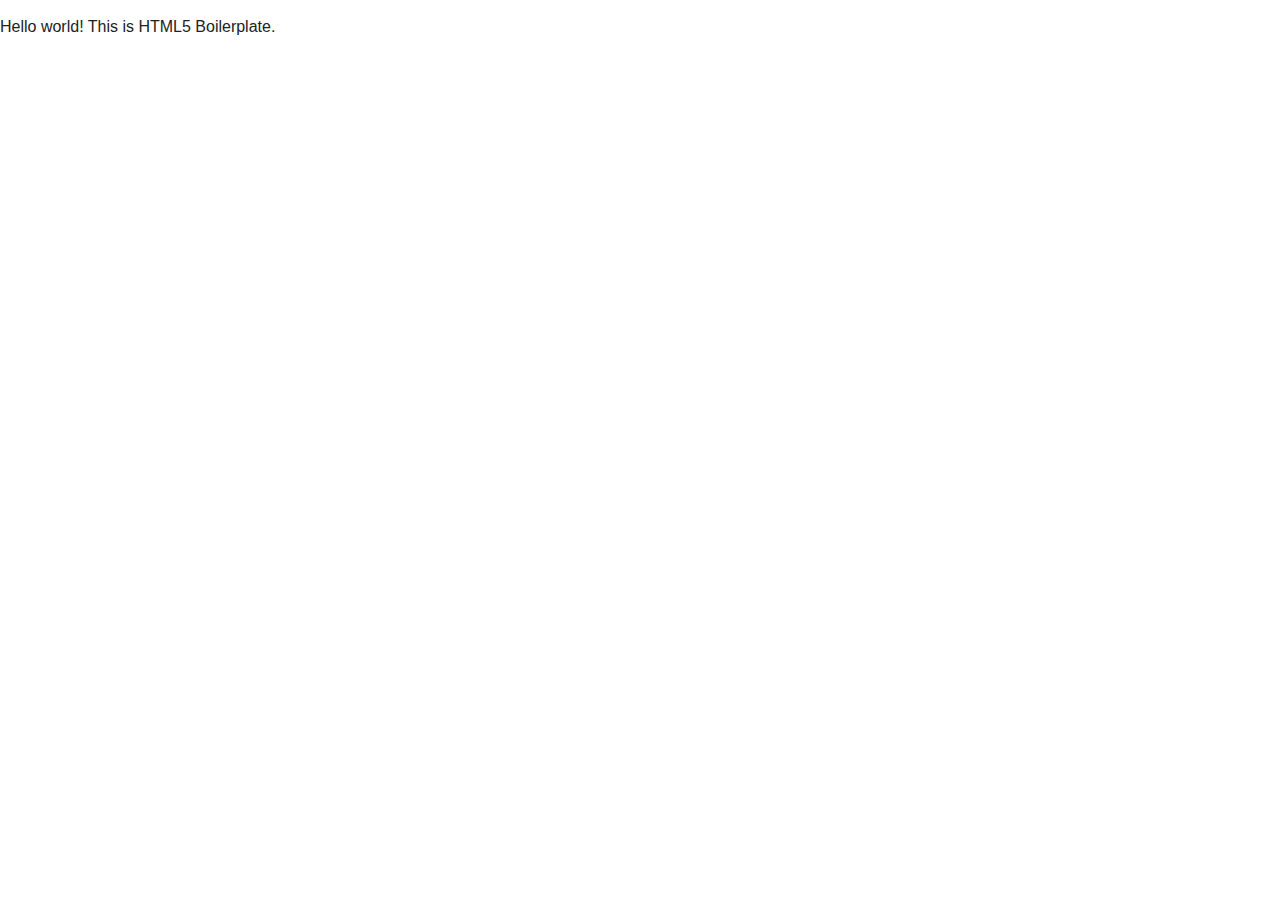
==== bootstrap/index.html @ 1fb37066 "Bootstrap" ====
<!doctype html>
<html class="no-js" lang="">
    <head>
        <meta charset="utf-8">
        <meta http-equiv="x-ua-compatible" content="ie=edge">
        <title></title>
        <meta name="description" content="">
        <meta name="viewport" content="width=device-width, initial-scale=1">

        <link rel="apple-touch-icon" href="apple-touch-icon.png">
        <!-- Place favicon.ico in the root directory -->

        <link rel="stylesheet" href="css/normalize.css">
        <link rel="stylesheet" href="css/main.css">
        <script src="js/vendor/modernizr-2.8.3.min.js"></script>
    </head>
    <body>
        <!--[if lt IE 8]>
            <p class="browserupgrade">You are using an <strong>outdated</strong> browser. Please <a href="http://browsehappy.com/">upgrade your browser</a> to improve your experience.</p>
        <![endif]-->

        <!-- Add your site or application content here -->
        <p>Hello world! This is HTML5 Boilerplate.</p>

        <script src="https://code.jquery.com/jquery-1.12.0.min.js"></script>
        <script>window.jQuery || document.write('<script src="js/vendor/jquery-1.12.0.min.js"><\/script>')</script>
        <script src="js/plugins.js"></script>
        <script src="js/main.js"></script>

        <!-- Google Analytics: change UA-XXXXX-X to be your site's ID. -->
        <script>
            (function(b,o,i,l,e,r){b.GoogleAnalyticsObject=l;b[l]||(b[l]=
            function(){(b[l].q=b[l].q||[]).push(arguments)});b[l].l=+new Date;
            e=o.createElement(i);r=o.getElementsByTagName(i)[0];
            e.src='https://www.google-analytics.com/analytics.js';
            r.parentNode.insertBefore(e,r)}(window,document,'script','ga'));
            ga('create','UA-XXXXX-X','auto');ga('send','pageview');
        </script>
    </body>
</html>
---- bootstrap/css/main.css ----
/*! HTML5 Boilerplate v5.3.0 | MIT License | https://html5boilerplate.com/ */

/*
 * What follows is the result of much research on cross-browser styling.
 * Credit left inline and big thanks to Nicolas Gallagher, Jonathan Neal,
 * Kroc Camen, and the H5BP dev community and team.
 */

/* ==========================================================================
   Base styles: opinionated defaults
   ========================================================================== */

html {
    color: #222;
    font-size: 1em;
    line-height: 1.4;
}

/*
 * Remove text-shadow in selection highlight:
 * https://twitter.com/miketaylr/status/12228805301
 *
 * These selection rule sets have to be separate.
 * Customize the background color to match your design.
 */

::-moz-selection {
    background: #b3d4fc;
    text-shadow: none;
}

::selection {
    background: #b3d4fc;
    text-shadow: none;
}

/*
 * A better looking default horizontal rule
 */

hr {
    display: block;
    height: 1px;
    border: 0;
    border-top: 1px solid #ccc;
    margin: 1em 0;
    padding: 0;
}

/*
 * Remove the gap between audio, canvas, iframes,
 * images, videos and the bottom of their containers:
 * https://github.com/h5bp/html5-boilerplate/issues/440
 */

audio,
canvas,
iframe,
img,
svg,
video {
    vertical-align: middle;
}

/*
 * Remove default fieldset styles.
 */

fieldset {
    border: 0;
    margin: 0;
    padding: 0;
}

/*
 * Allow only vertical resizing of textareas.
 */

textarea {
    resize: vertical;
}

/* ==========================================================================
   Browser Upgrade Prompt
   ========================================================================== */

.browserupgrade {
    margin: 0.2em 0;
    background: #ccc;
    color: #000;
    padding: 0.2em 0;
}

/* ==========================================================================
   Author's custom styles
   ========================================================================== */

















/* ==========================================================================
   Helper classes
   ========================================================================== */

/*
 * Hide visually and from screen readers
 */

.hidden {
    display: none !important;
}

/*
 * Hide only visually, but have it available for screen readers:
 * http://snook.ca/archives/html_and_css/hiding-content-for-accessibility
 */

.visuallyhidden {
    border: 0;
    clip: rect(0 0 0 0);
    height: 1px;
    margin: -1px;
    overflow: hidden;
    padding: 0;
    position: absolute;
    width: 1px;
}

/*
 * Extends the .visuallyhidden class to allow the element
 * to be focusable when navigated to via the keyboard:
 * https://www.drupal.org/node/897638
 */

.visuallyhidden.focusable:active,
.visuallyhidden.focusable:focus {
    clip: auto;
    height: auto;
    margin: 0;
    overflow: visible;
    position: static;
    width: auto;
}

/*
 * Hide visually and from screen readers, but maintain layout
 */

.invisible {
    visibility: hidden;
}

/*
 * Clearfix: contain floats
 *
 * For modern browsers
 * 1. The space content is one way to avoid an Opera bug when the
 *    `contenteditable` attribute is included anywhere else in the document.
 *    Otherwise it causes space to appear at the top and bottom of elements
 *    that receive the `clearfix` class.
 * 2. The use of `table` rather than `block` is only necessary if using
 *    `:before` to contain the top-margins of child elements.
 */

.clearfix:before,
.clearfix:after {
    content: " "; /* 1 */
    display: table; /* 2 */
}

.clearfix:after {
    clear: both;
}

/* ==========================================================================
   EXAMPLE Media Queries for Responsive Design.
   These examples override the primary ('mobile first') styles.
   Modify as content requires.
   ========================================================================== */

@media only screen and (min-width: 35em) {
    /* Style adjustments for viewports that meet the condition */
}

@media print,
       (-webkit-min-device-pixel-ratio: 1.25),
       (min-resolution: 1.25dppx),
       (min-resolution: 120dpi) {
    /* Style adjustments for high resolution devices */
}

/* ==========================================================================
   Print styles.
   Inlined to avoid the additional HTTP request:
   http://www.phpied.com/delay-loading-your-print-css/
   ========================================================================== */

@media print {
    *,
    *:before,
    *:after,
    *:first-letter,
    *:first-line {
        background: transparent !important;
        color: #000 !important; /* Black prints faster:
                                   http://www.sanbeiji.com/archives/953 */
        box-shadow: none !important;
        text-shadow: none !important;
    }

    a,
    a:visited {
        text-decoration: underline;
    }

    a[href]:after {
        content: " (" attr(href) ")";
    }

    abbr[title]:after {
        content: " (" attr(title) ")";
    }

    /*
     * Don't show links that are fragment identifiers,
     * or use the `javascript:` pseudo protocol
     */

    a[href^="#"]:after,
    a[href^="javascript:"]:after {
        content: "";
    }

    pre,
    blockquote {
        border: 1px solid #999;
        page-break-inside: avoid;
    }

    /*
     * Printing Tables:
     * http://css-discuss.incutio.com/wiki/Printing_Tables
     */

    thead {
        display: table-header-group;
    }

    tr,
    img {
        page-break-inside: avoid;
    }

    img {
        max-width: 100% !important;
    }

    p,
    h2,
    h3 {
        orphans: 3;
        widows: 3;
    }

    h2,
    h3 {
        page-break-after: avoid;
    }
}
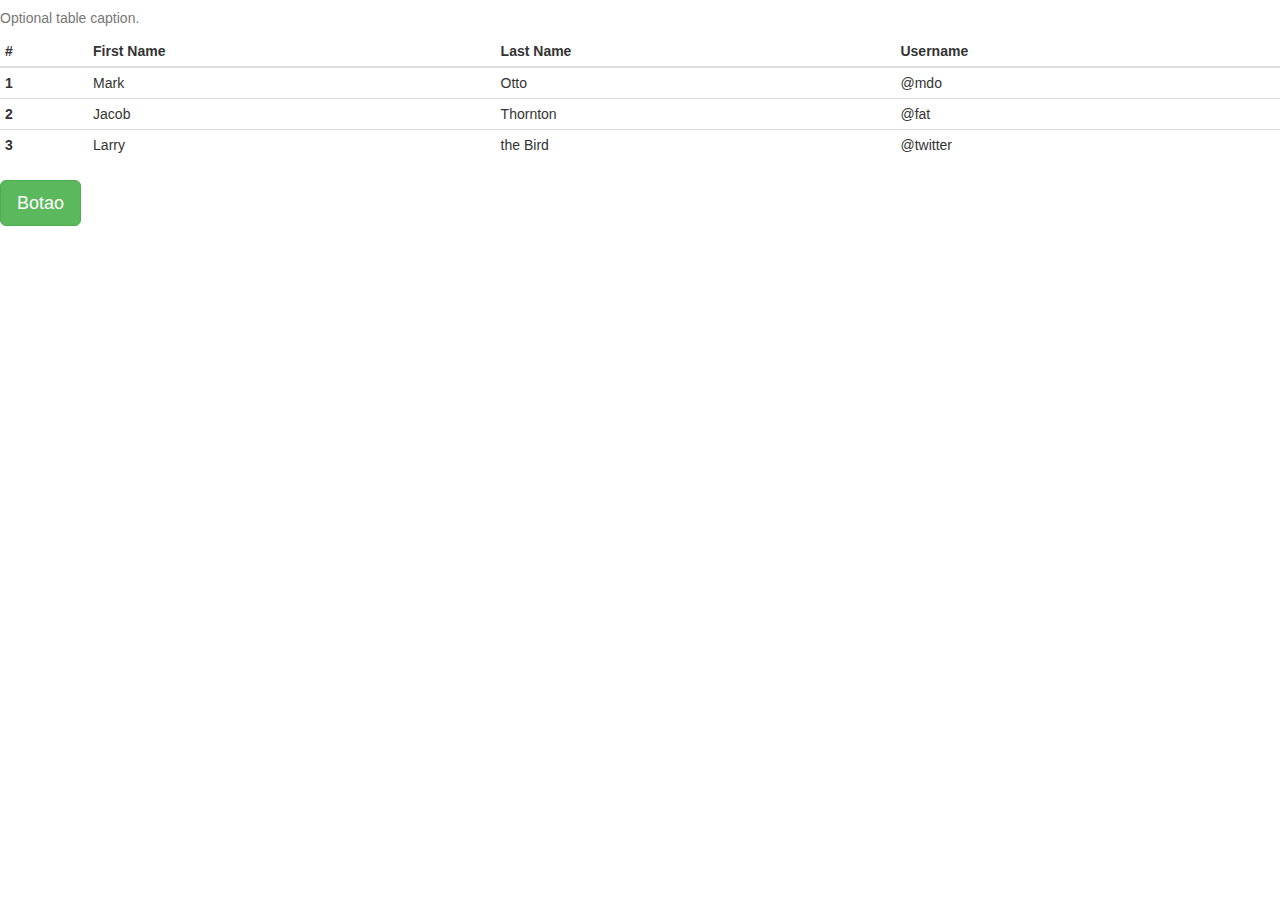
==== commit 3cad2e34: "Bootstrap 2" ====
--- a/bootstrap/index.html
+++ b/bootstrap/index.html
@@ -10,7 +10,7 @@
         <link rel="apple-touch-icon" href="apple-touch-icon.png">
         <!-- Place favicon.ico in the root directory -->
 
-        <link rel="stylesheet" href="css/normalize.css">
+        <link rel="stylesheet" href="css/bootstrap.css">
         <link rel="stylesheet" href="css/main.css">
         <script src="js/vendor/modernizr-2.8.3.min.js"></script>
     </head>
@@ -20,7 +20,9 @@
         <![endif]-->
 
         <!-- Add your site or application content here -->
-        <p>Hello world! This is HTML5 Boilerplate.</p>
+        <table class="table table-condensed table-hover"> <caption>Optional table caption.</caption> <thead> <tr> <th>#</th> <th>First Name</th> <th>Last Name</th> <th>Username</th> </tr> </thead> <tbody> <tr> <th scope="row">1</th> <td>Mark</td> <td>Otto</td> <td>@mdo</td> </tr> <tr> <th scope="row">2</th> <td>Jacob</td> <td>Thornton</td> <td>@fat</td> </tr> <tr> <th scope="row">3</th> <td>Larry</td> <td>the Bird</td> <td>@twitter</td> </tr> </tbody> </table>
+
+        <a href="" class="btn btn-success btn-lg">Botao</a>
 
         <script src="https://code.jquery.com/jquery-1.12.0.min.js"></script>
         <script>window.jQuery || document.write('<script src="js/vendor/jquery-1.12.0.min.js"><\/script>')</script>
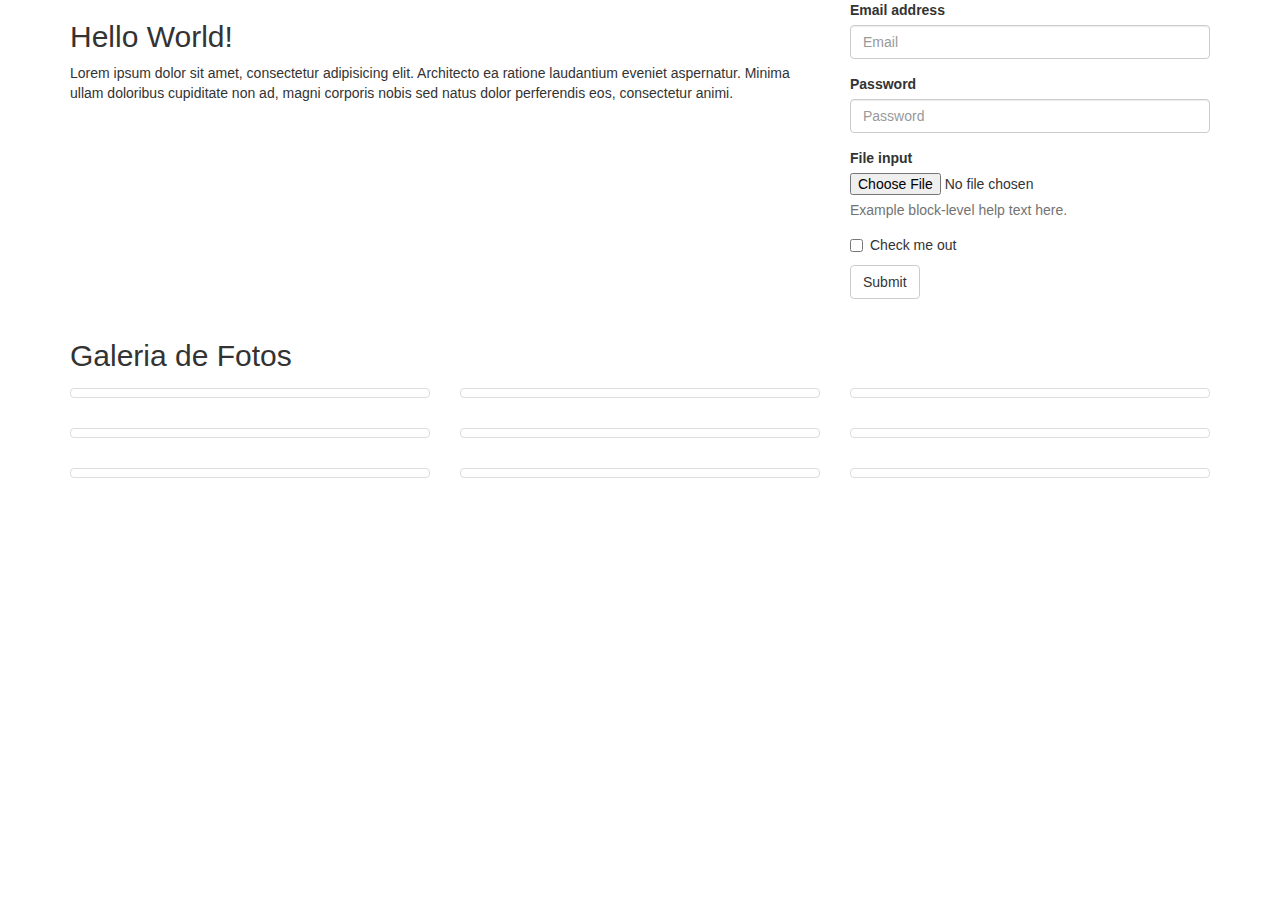
==== commit 7643ddda: "Exemplos com Bootstrap" ====
--- a/bootstrap/index.html
+++ b/bootstrap/index.html
@@ -15,14 +15,57 @@
         <script src="js/vendor/modernizr-2.8.3.min.js"></script>
     </head>
     <body>
-        <!--[if lt IE 8]>
-            <p class="browserupgrade">You are using an <strong>outdated</strong> browser. Please <a href="http://browsehappy.com/">upgrade your browser</a> to improve your experience.</p>
-        <![endif]-->
+       
+       <div class="container">
+           <div class="row">
+               <div class="col-xs-12 col-sm-6 col-md-8 ">
+                  <h2>Hello World!</h2>
+                   <p>Lorem ipsum dolor sit amet, consectetur adipisicing elit. Architecto ea ratione laudantium eveniet aspernatur. Minima ullam doloribus cupiditate non ad, magni corporis nobis sed natus dolor perferendis eos, consectetur animi.</p>
+               </div>
+               <div class="col-xs-12 col-sm-6 col-md-4">
+               <form>
+                  <div class="form-group">
+                    <label for="exampleInputEmail1">Email address</label>
+                    <input type="email" class="form-control" id="exampleInputEmail1" placeholder="Email">
+                  </div>
+                  <div class="form-group">
+                    <label for="exampleInputPassword1">Password</label>
+                    <input type="password" class="form-control" id="exampleInputPassword1" placeholder="Password">
+                  </div>
+                  <div class="form-group">
+                    <label for="exampleInputFile">File input</label>
+                    <input type="file" id="exampleInputFile">
+                    <p class="help-block">Example block-level help text here.</p>
+                  </div>
+                  <div class="checkbox">
+                    <label>
+                      <input type="checkbox"> Check me out
+                    </label>
+                  </div>
+                  <button type="submit" class="btn btn-default">Submit</button>
+                </form>
+               </div>
+           </div>
+       </div>
 
-        <!-- Add your site or application content here -->
-        <table class="table table-condensed table-hover"> <caption>Optional table caption.</caption> <thead> <tr> <th>#</th> <th>First Name</th> <th>Last Name</th> <th>Username</th> </tr> </thead> <tbody> <tr> <th scope="row">1</th> <td>Mark</td> <td>Otto</td> <td>@mdo</td> </tr> <tr> <th scope="row">2</th> <td>Jacob</td> <td>Thornton</td> <td>@fat</td> </tr> <tr> <th scope="row">3</th> <td>Larry</td> <td>the Bird</td> <td>@twitter</td> </tr> </tbody> </table>
+       <section>
+         <div class="container">
+           <h2>Galeria de Fotos</h2>
+           <div class="row">
+             <div class="col-xs-12 col-sm-6 col-md-4"><img class="img-thumbnail" src="http://placehold.it/200x200" alt=""></div>
+             <div class="col-xs-12 col-sm-6 col-md-4"><img class="img-thumbnail" src="http://placehold.it/200x200" alt=""></div>
+             <div class="col-xs-12 col-sm-6 col-md-4"><img class="img-thumbnail" src="http://placehold.it/200x200" alt=""></div>
+             <div class="col-xs-12 col-sm-6 col-md-4"><img class="img-thumbnail" src="http://placehold.it/200x200" alt=""></div>
+             <div class="col-xs-12 col-sm-6 col-md-4"><img class="img-thumbnail" src="http://placehold.it/200x200" alt=""></div>
+             <div class="col-xs-12 col-sm-6 col-md-4"><img class="img-thumbnail" src="http://placehold.it/200x200" alt=""></div>
+             <div class="col-xs-12 col-sm-6 col-md-4"><img class="img-thumbnail" src="http://placehold.it/200x200" alt=""></div>
+             <div class="col-xs-12 col-sm-6 col-md-4"><img class="img-thumbnail" src="http://placehold.it/200x200" alt=""></div>
+             <div class="col-xs-12 col-sm-6 col-md-4"><img class="img-thumbnail" src="http://placehold.it/200x200" alt=""></div>
 
-        <a href="" class="btn btn-success btn-lg">Botao</a>
+           </div>
+         </div>
+       </section>
+        
 
         <script src="https://code.jquery.com/jquery-1.12.0.min.js"></script>
         <script>window.jQuery || document.write('<script src="js/vendor/jquery-1.12.0.min.js"><\/script>')</script>
--- a/bootstrap/css/main.css
+++ b/bootstrap/css/main.css
@@ -0,0 +1,10 @@
+.img-thumbnail {
+	width: 100%;
+	height: auto;
+}
+
+.col-xs-12,
+.col-sm-6, 
+.col-md-4 {
+	margin-bottom: 20px;
+}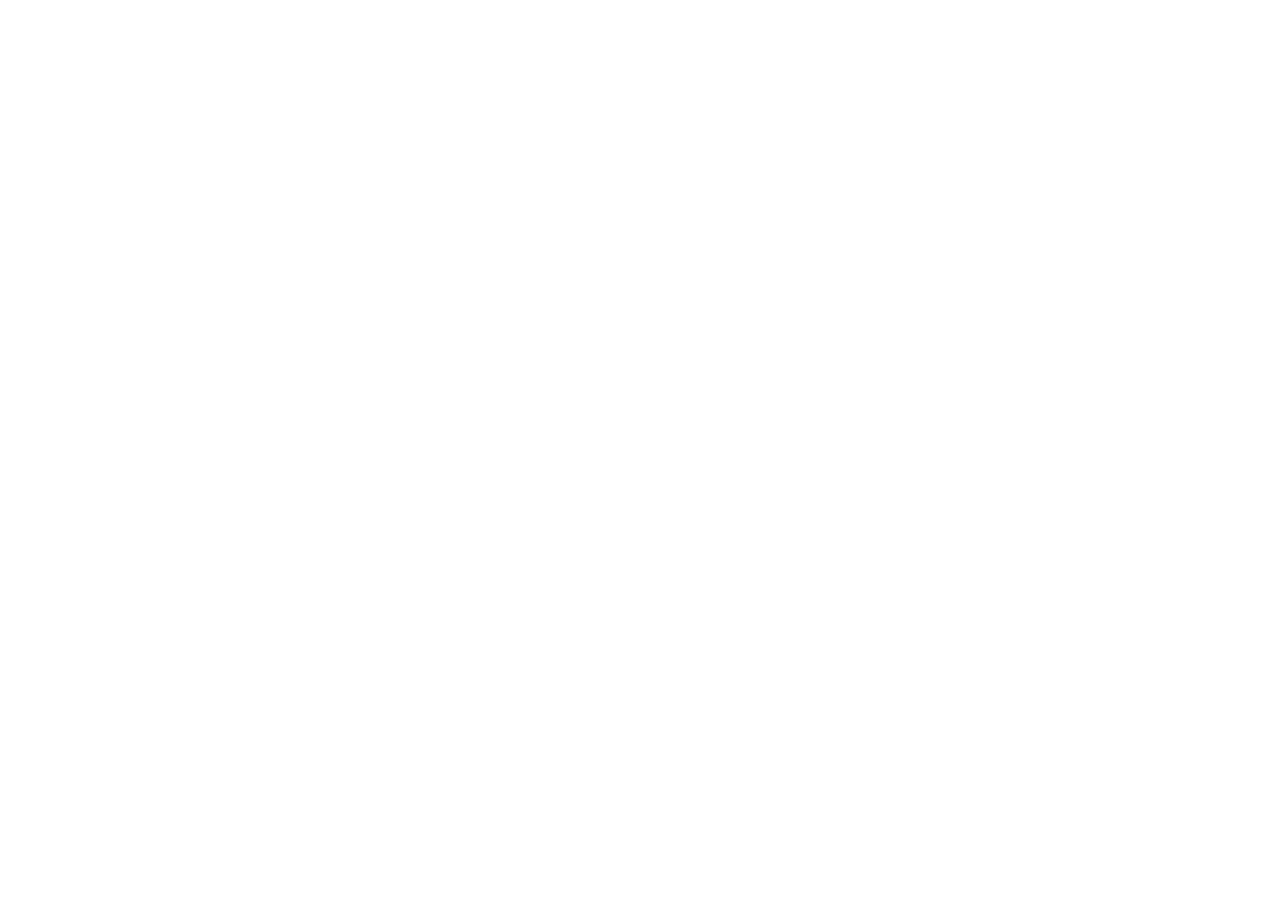
==== commit e2531fcd: "Aula Final" ====
--- a/bootstrap/index.html
+++ b/bootstrap/index.html
@@ -15,58 +15,20 @@
         <script src="js/vendor/modernizr-2.8.3.min.js"></script>
     </head>
     <body>
-       
-       <div class="container">
-           <div class="row">
-               <div class="col-xs-12 col-sm-6 col-md-8 ">
-                  <h2>Hello World!</h2>
-                   <p>Lorem ipsum dolor sit amet, consectetur adipisicing elit. Architecto ea ratione laudantium eveniet aspernatur. Minima ullam doloribus cupiditate non ad, magni corporis nobis sed natus dolor perferendis eos, consectetur animi.</p>
-               </div>
-               <div class="col-xs-12 col-sm-6 col-md-4">
-               <form>
-                  <div class="form-group">
-                    <label for="exampleInputEmail1">Email address</label>
-                    <input type="email" class="form-control" id="exampleInputEmail1" placeholder="Email">
-                  </div>
-                  <div class="form-group">
-                    <label for="exampleInputPassword1">Password</label>
-                    <input type="password" class="form-control" id="exampleInputPassword1" placeholder="Password">
-                  </div>
-                  <div class="form-group">
-                    <label for="exampleInputFile">File input</label>
-                    <input type="file" id="exampleInputFile">
-                    <p class="help-block">Example block-level help text here.</p>
-                  </div>
-                  <div class="checkbox">
-                    <label>
-                      <input type="checkbox"> Check me out
-                    </label>
-                  </div>
-                  <button type="submit" class="btn btn-default">Submit</button>
-                </form>
-               </div>
-           </div>
-       </div>
+    
+    <div class="container">
+      <p id="usuario"></p>
+    </div>
+    
 
-       <section>
-         <div class="container">
-           <h2>Galeria de Fotos</h2>
-           <div class="row">
-             <div class="col-xs-12 col-sm-6 col-md-4"><img class="img-thumbnail" src="http://placehold.it/200x200" alt=""></div>
-             <div class="col-xs-12 col-sm-6 col-md-4"><img class="img-thumbnail" src="http://placehold.it/200x200" alt=""></div>
-             <div class="col-xs-12 col-sm-6 col-md-4"><img class="img-thumbnail" src="http://placehold.it/200x200" alt=""></div>
-             <div class="col-xs-12 col-sm-6 col-md-4"><img class="img-thumbnail" src="http://placehold.it/200x200" alt=""></div>
-             <div class="col-xs-12 col-sm-6 col-md-4"><img class="img-thumbnail" src="http://placehold.it/200x200" alt=""></div>
-             <div class="col-xs-12 col-sm-6 col-md-4"><img class="img-thumbnail" src="http://placehold.it/200x200" alt=""></div>
-             <div class="col-xs-12 col-sm-6 col-md-4"><img class="img-thumbnail" src="http://placehold.it/200x200" alt=""></div>
-             <div class="col-xs-12 col-sm-6 col-md-4"><img class="img-thumbnail" src="http://placehold.it/200x200" alt=""></div>
-             <div class="col-xs-12 col-sm-6 col-md-4"><img class="img-thumbnail" src="http://placehold.it/200x200" alt=""></div>
+        <script>
+        var nome = prompt("Digite seu nome", "");
+        if (nome != null) {
+          document.getElementById("usuario").innerHTML = "Hello " + nome + "! How are you doing?";
+        }
+        </script>
 
-           </div>
-         </div>
-       </section>
         
-
         <script src="https://code.jquery.com/jquery-1.12.0.min.js"></script>
         <script>window.jQuery || document.write('<script src="js/vendor/jquery-1.12.0.min.js"><\/script>')</script>
         <script src="js/plugins.js"></script>
